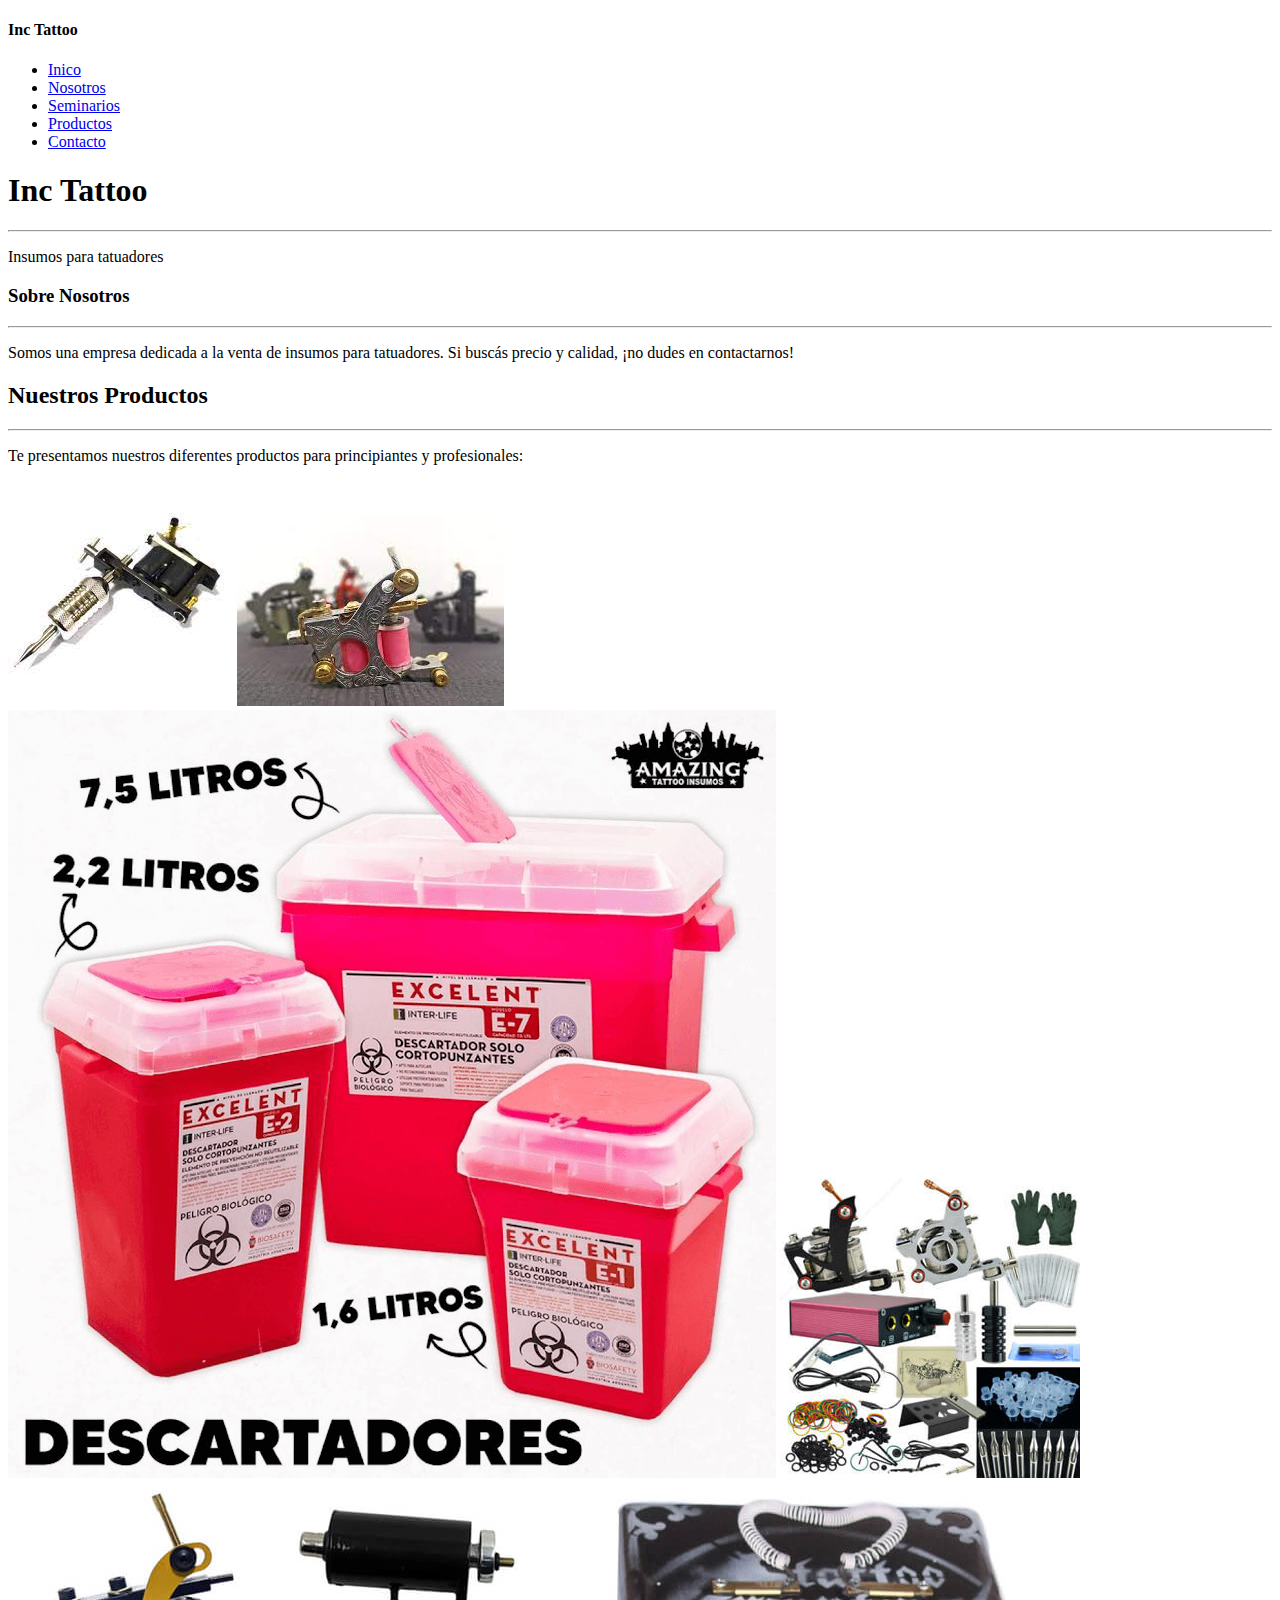
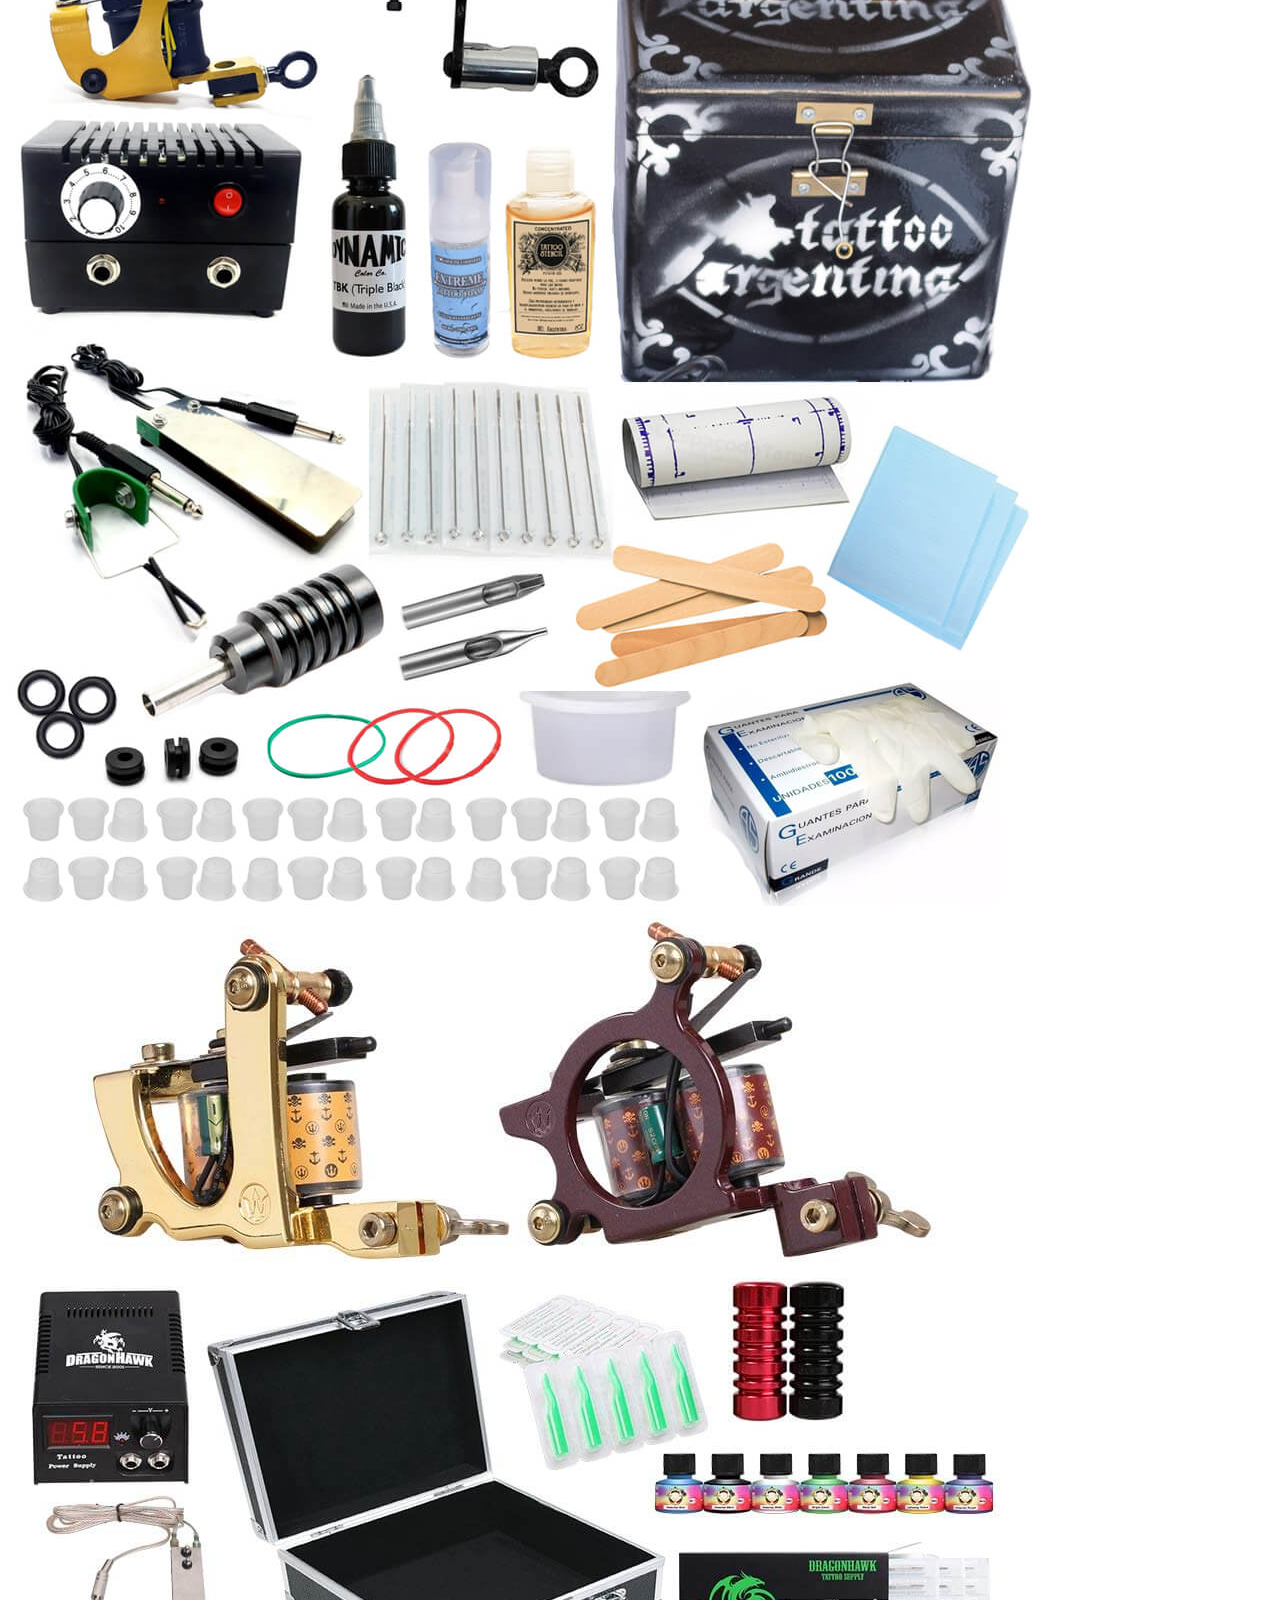
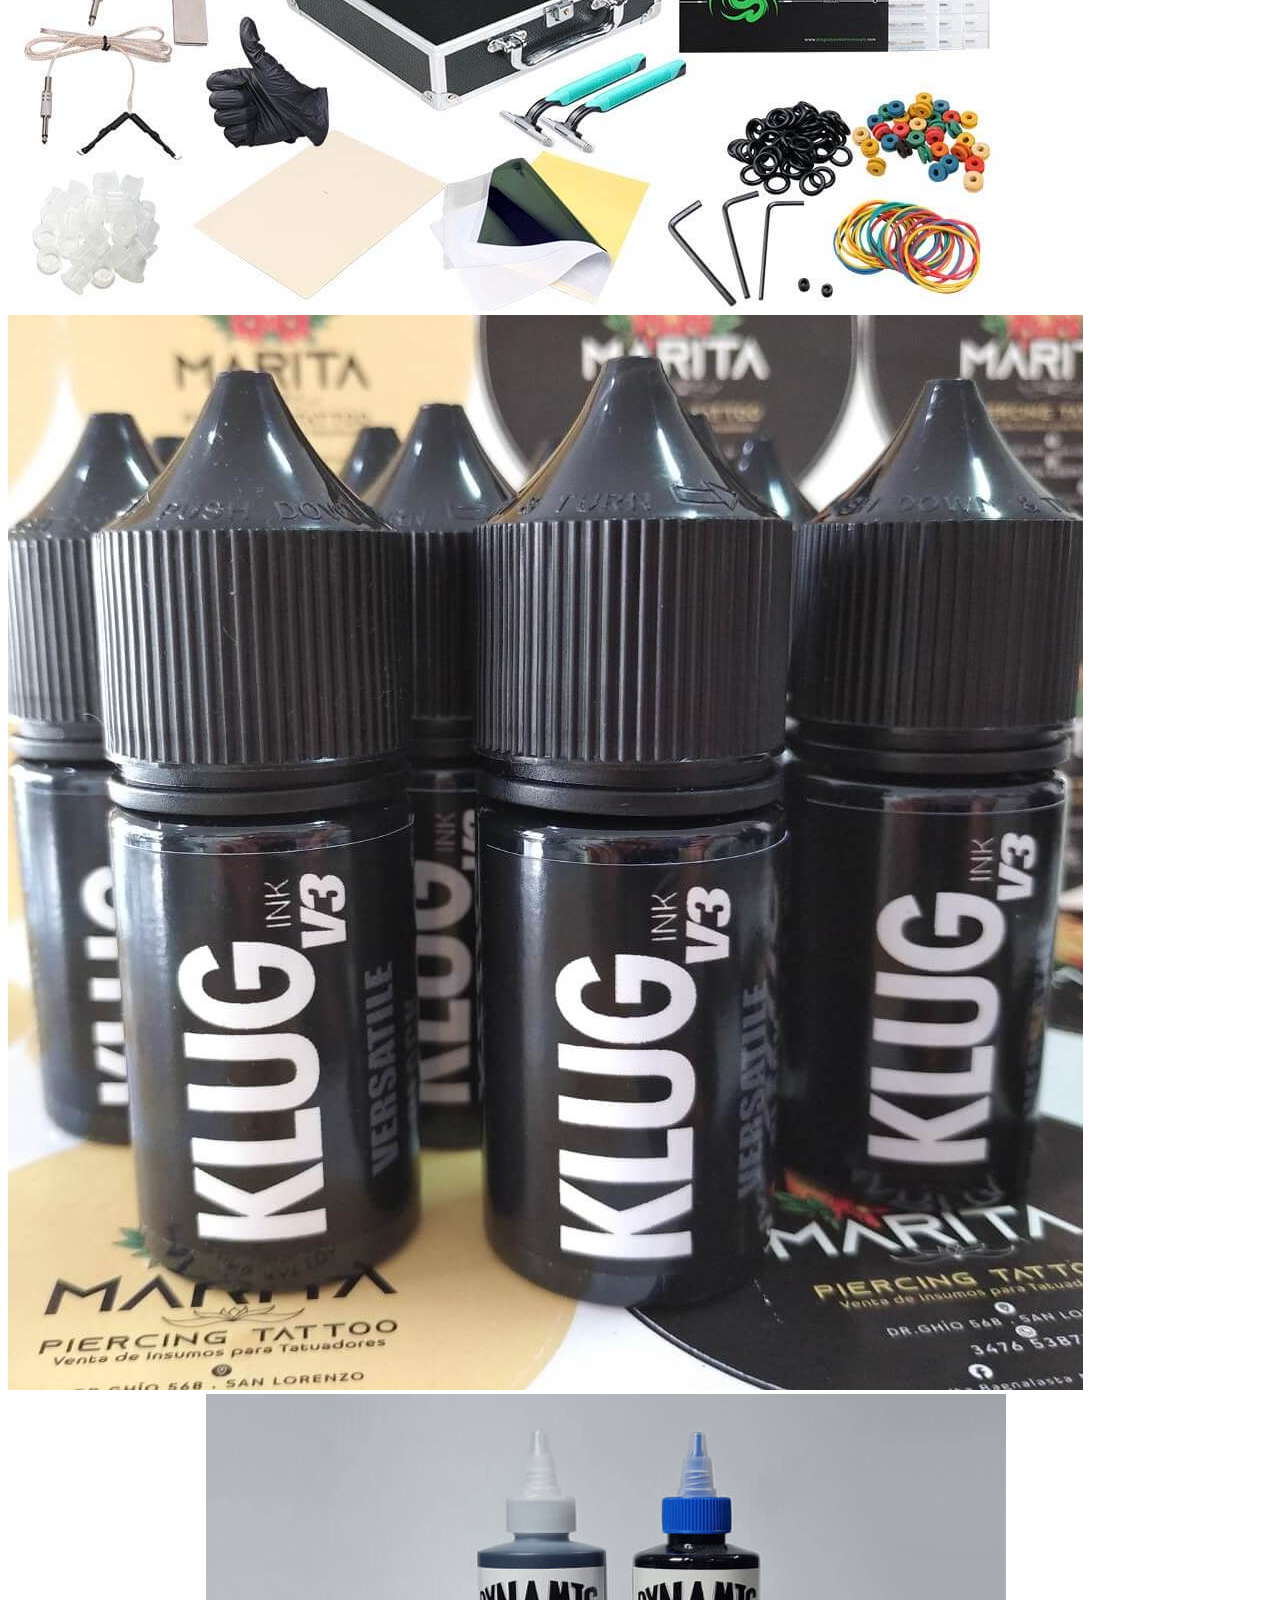
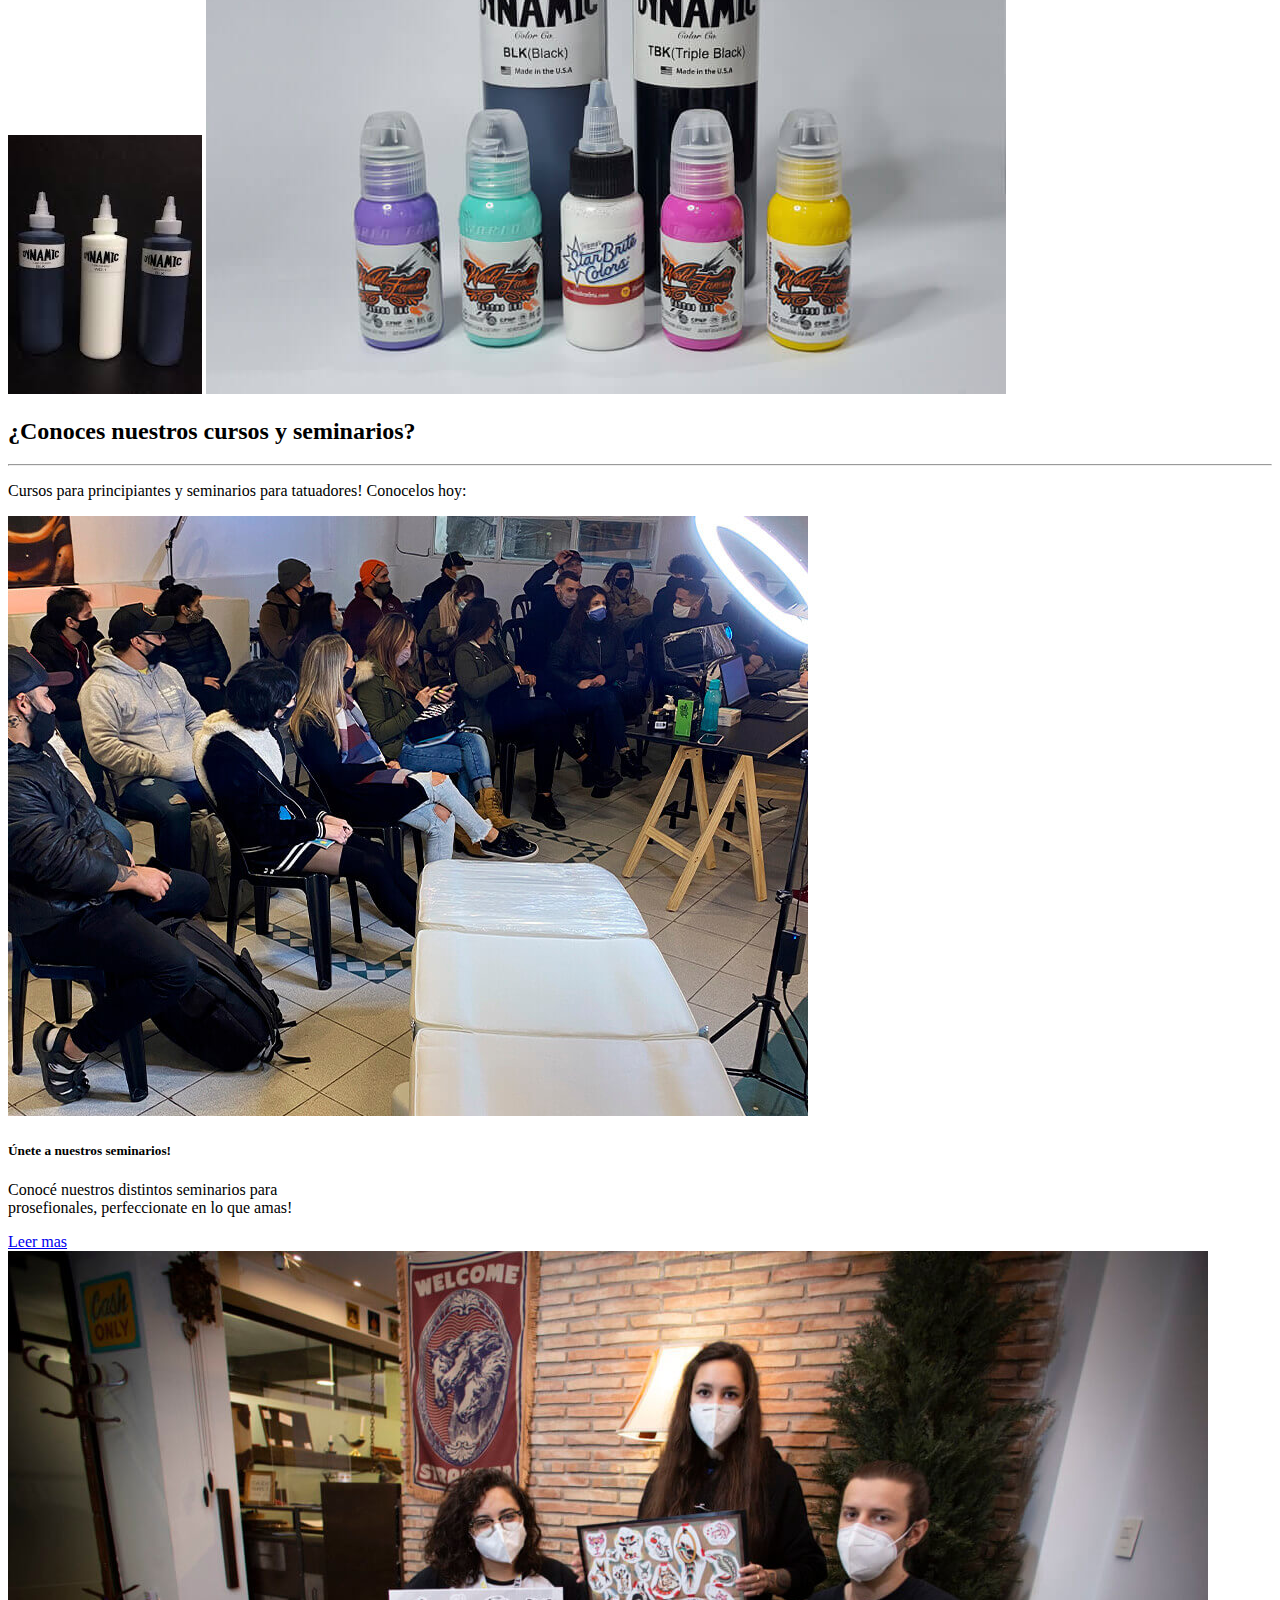
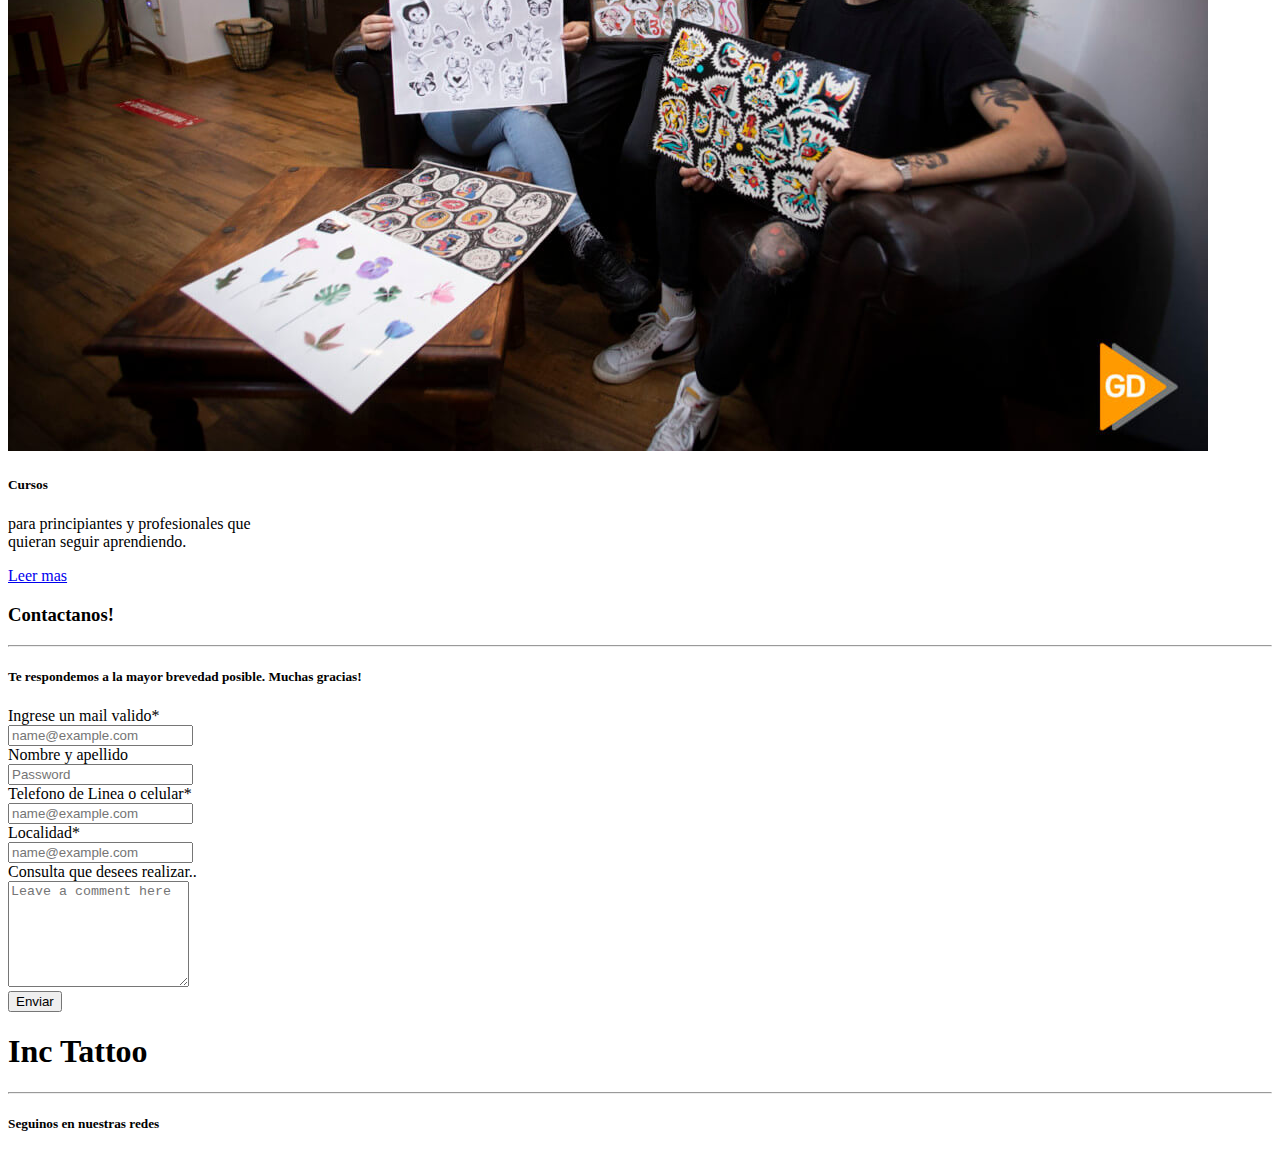
==== index.html @ 95374de2 "primer comit" ====
<!doctype html>
<html lang="en">

<head>
  <meta charset="utf-8">
  <meta name="viewport" content="width=device-width, initial-scale=1">
  <meta name="description" content="En INC Tattoo encontrarás los mejores insumos
  para el tatuador profesional o principiante.">
  <meta>
  <link rel="stylesheet" href="./css./main.css">
  <title>Insumos para tatuar</title>
  <link href="https://cdn.jsdelivr.net/npm/bootstrap@5.2.0-beta1/dist/css/bootstrap.min.css" rel="stylesheet"
    integrity="sha384-0evHe/X+R7YkIZDRvuzKMRqM+OrBnVFBL6DOitfPri4tjfHxaWutUpFmBp4vmVor" crossorigin="anonymous">
</head>

<body>

  <!------------------------------HEADER----------------------------->
  <header class="header">
    <h4>Inc Tattoo</h4>

    <ul class="nav justify-content-end">
      <li class="nav-item">
        <a class="nav-link" aria-current="page" href="./index.html">Inico</a>
      </li>
      <li class="nav-item">
        <a class="nav-link" href="./index.html">Nosotros</a>
      </li>
      <li class="nav-item">
        <a class="nav-link" href="./pages/seminarios.html">Seminarios</a>
      </li>
      <li class="nav-item">
        <a class="nav-link" href="./pages/productos.html">Productos</a>
      </li>
      <li class="nav-item">
        <a class="nav-link" href="./pages/contacto.html">Contacto</a>
      </li>
    </ul>

  </header>


  <!----------------INICIO---------------------------->
  <section class="section1 pt-5">
    <h1 class="h1 text">Inc Tattoo</h1>
    <hr>
    <p class="text-light fs-4 text-center">Insumos para tatuadores</p>

  </section>

  <a href="#" class="float" target="_blank">
    <i class="bi bi-whatsapp my-float"></i>
    </a>
  <!----------------------SECCION NOSOTROS------------------>
  <section class="sectionosotros text-bg-dark p-3 text-center">
    <h3 class="text">Sobre Nosotros</h3>
    <hr>
    <p>Somos una empresa dedicada a la venta de insumos para tatuadores.
      Si buscás precio y calidad, ¡no dudes en contactarnos!</p>

  </section>

  <!---------------------GALERIA DE PRODUCTOS---------------------------->
  <section>
    <h2 class="text-center text pt-3">Nuestros Productos</h2>
    <hr>
    <p class="text-center fs-5">Te presentamos nuestros diferentes productos para principiantes
      y profesionales:
    </p>

    <article class="galeria1">

      <img class="img1" src="./images/maquina1.jpg" alt="maquina de tatuar">

      <img class="img2" src="./images/maquina2.jpg" alt="maquina2">

      <img class="img3" src="./images/descartadores.png" alt="descartadores">

      <img class="img4" src="./images/s-l300.jpg" alt="kit1">

      <img class="img5" src="./images/kit2.jpg" alt="kit2">

      <img class="img6" src="./images/kit3.jpg" alt="kit3">

      <img class="img7" src="./images/tintas1.jpg" alt="tintas">

      <img class="img8" src="./images/tintas2.jpg" alt="tinta2">

      <img class="img9" src="./images/tintas3.jpg" alt="tinta3">

    </article>


  </section>

  <!-------------------------otra seccion------------>
  <h2 class="text-center pt-5 text">¿Conoces nuestros cursos y seminarios?</h2>
  <hr>
  <p class="text-center">Cursos para principiantes y seminarios para tatuadores!
    Conocelos hoy:
  </p>

  <!---------------------TARJETAS----------------------->

  <article class="tarjetas row">
    <div class="col-6 card mx-5" style="width: 18rem;">
      <img src="./images/cursos_seminarios_2.jpg" class="card-img-top" alt="...">
      <div class="card-body">
        <h5 class="card-title text-center">Únete a nuestros seminarios!</h5>
        <p class="card-text text-center">Conocé nuestros distintos seminarios para prosefionales,
          perfeccionate en lo que amas!</p>
        <a href="./pages/seminarios.html" class="btn">Leer mas</a>
      </div>
    </div>

    <div class="col-6 card mx-5" style="width: 18rem;">
      <img src="./images/Foto-Antonio-L-Juarez-Reportaje-en-el-estudio-CocaineTattoo-de-Granada-5.jpg"
        class="card-img-top" alt="...">
      <div class="card-body">
        <h5 class="card-title text-center">Cursos</h5>
        <p class="card-text text-center">para principiantes y profesionales que quieran seguir aprendiendo.
        </p>
        <a href="#" class="btn">Leer mas</a>
      </div>
    </div>
  </article>




  <!---------------------FORMULARIO---------------------------------->
  <section class="formulario m-5 border border-3 rounded-3">
    <h3 class="text-center fs-1 text pt-3">Contactanos!</h3>
    <hr>
    <h5 class="text-center">Te respondemos a la mayor brevedad posible. Muchas gracias!</h5>

    <div class="form-floating mb-3 px-5 py-3">
      <label for="exampleFormControlInput1" class="form-label">Ingrese un mail valido*</label><br>
      <input type="email" class="form-control" id="exampleFormControlInput1" placeholder="name@example.com">
    </div>
    <div class="form-floating px-5 py-3">
      <label for="floatingPassword">Nombre y apellido</label><br>
      <input type="password" class="form-control" id="floatingPassword" placeholder="Password">
    </div>
    <div class="form-floating mb-3 px-5 py-3">
      <label for="exampleFormControlInput1" class="form-label">Telefono de Linea o celular*</label><br>
      <input type="text" class="form-control" id="exampleFormControlInput1" placeholder="name@example.com">
    </div>
    <div class="form-floating mb-3 px-5 py-3">
      <label for="exampleFormControlInput1" class="form-label">Localidad*</label><br>
      <input type="text" class="form-control" id="exampleFormControlInput1" placeholder="name@example.com">
    </div>
    <div class="form-floating px-5 py-3">
      <label for="floatingTextarea2">Consulta que desees realizar..</label><br>
      <textarea class="form-control" placeholder="Leave a comment here" id="floatingTextarea2"
        style="height: 100px"></textarea>
    </div>

    <button type="submit" class="btn-form my-3">Enviar</button>
  </section>


  <!------------------------FOOTER-------------------------------->
  <section class="row footer">
    <h1 class="col-3 text-center text ">Inc Tattoo</h1>
    <hr>
    <div class="col-7" id="iconos">
      <h5 class="text-center text">Seguinos en nuestras redes</h5>
      <a href=""><i class="bi bi-facebook"></i></a>
      <a href=""><i class="bi bi-twitter"></i></a>
      <a href=""><i class="bi bi-instagram"></i></a>
    </div>






  </section>


  <script src="https://cdn.jsdelivr.net/npm/bootstrap@5.2.0-beta1/dist/js/bootstrap.bundle.min.js"
    integrity="sha384-pprn3073KE6tl6bjs2QrFaJGz5/SUsLqktiwsUTF55Jfv3qYSDhgCecCxMW52nD2"
    crossorigin="anonymous"></script>
</body>

</html>
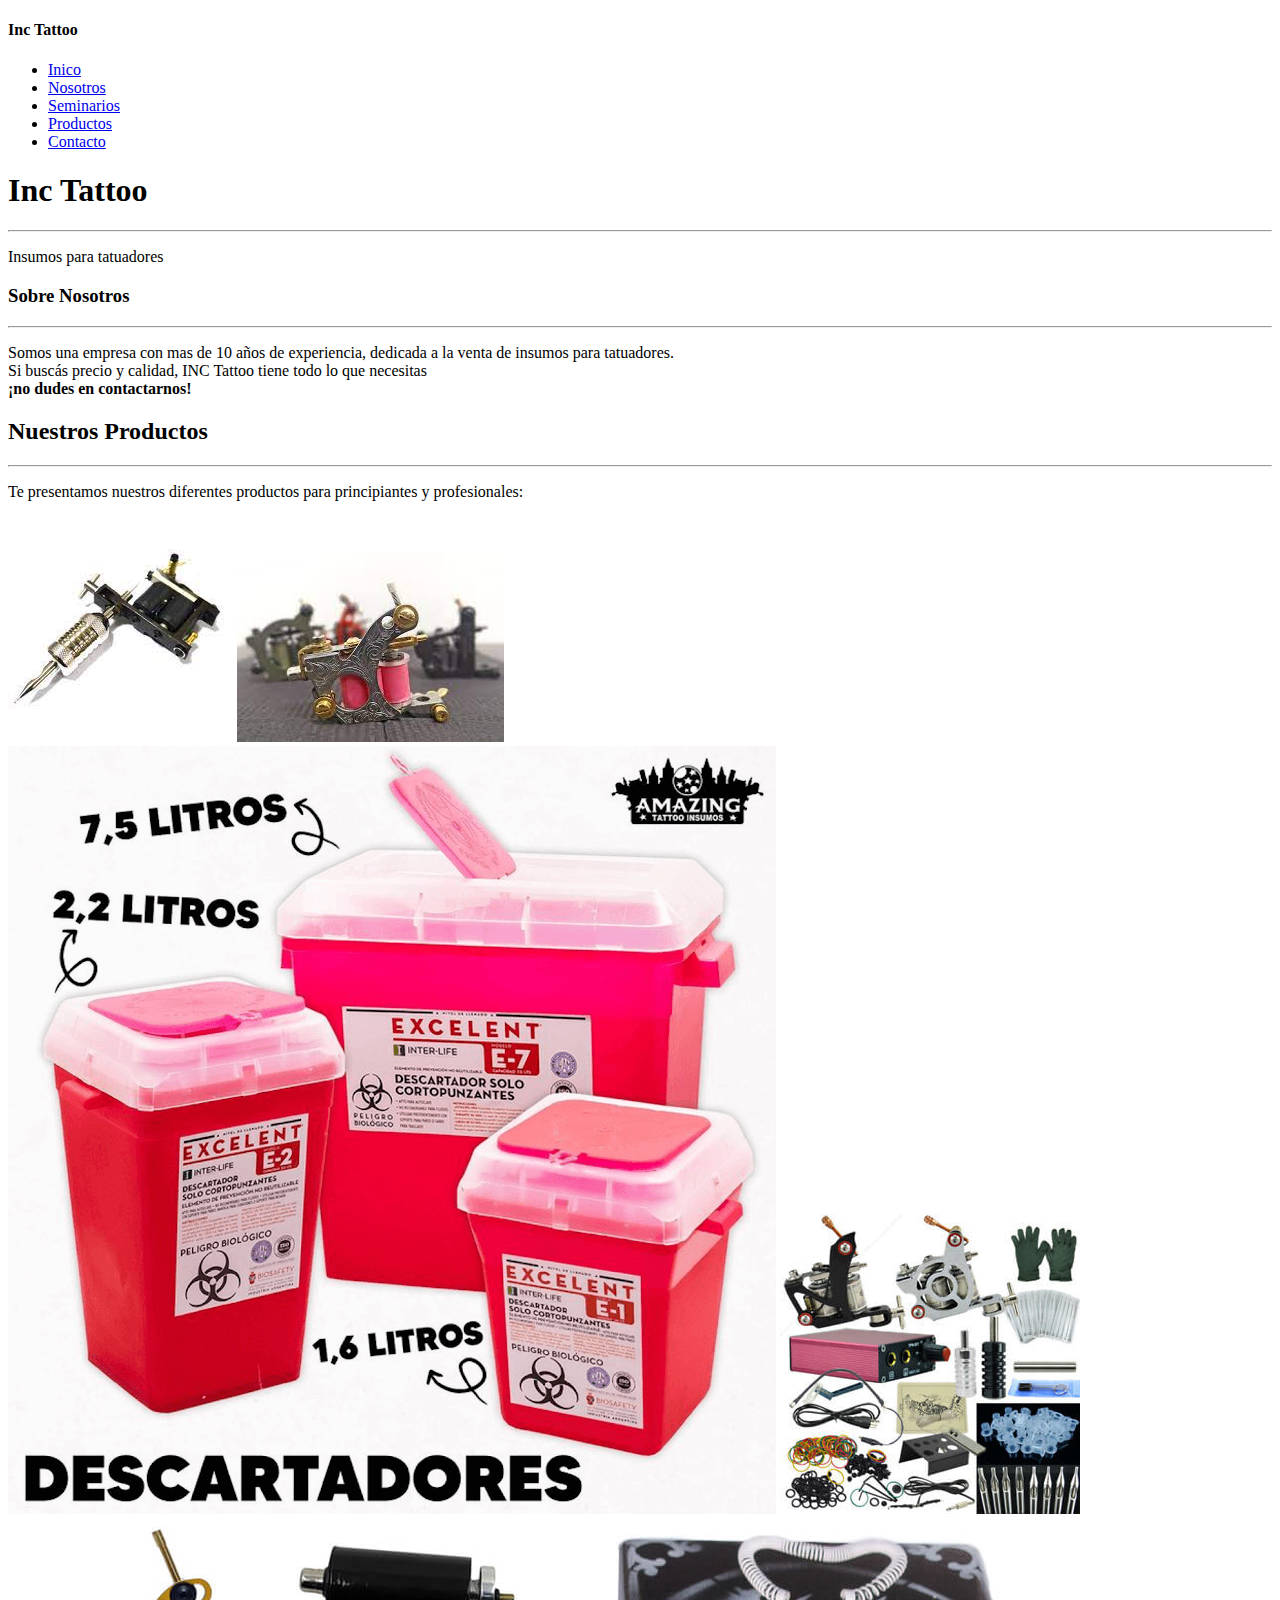
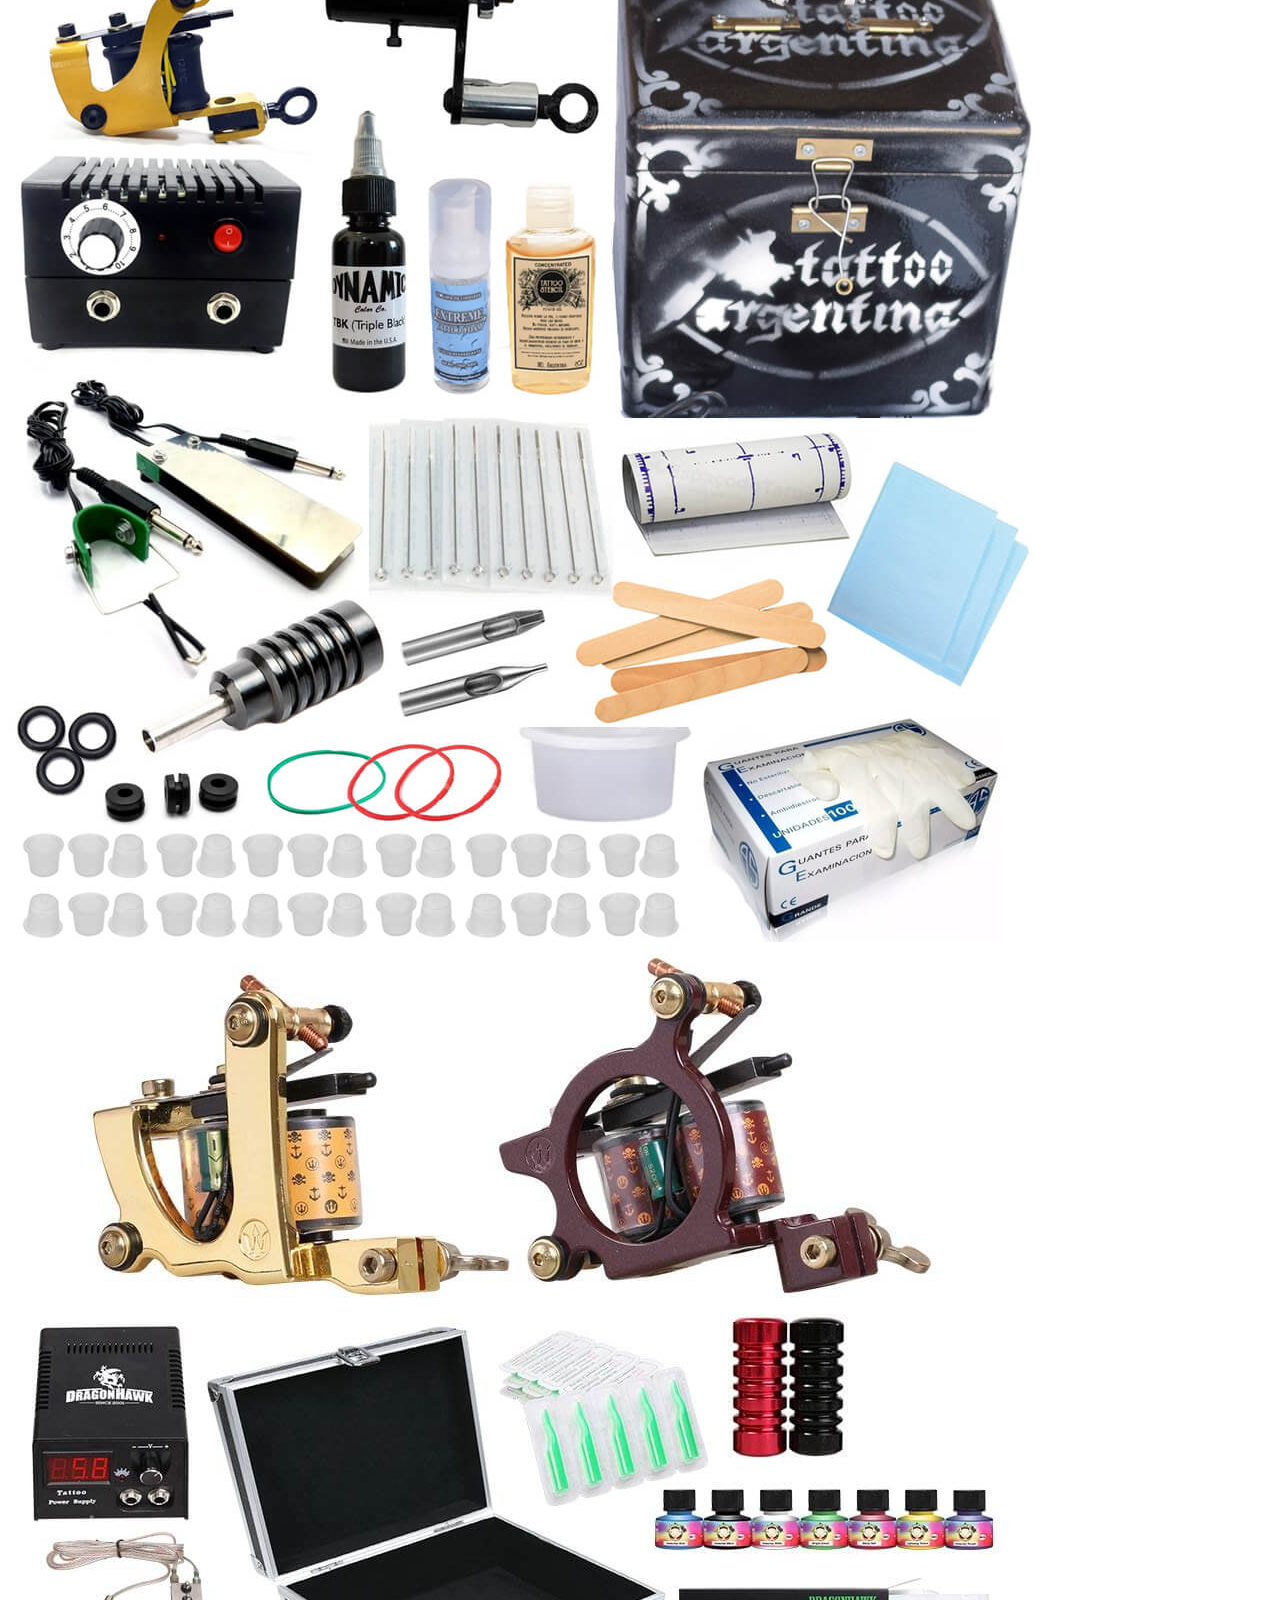
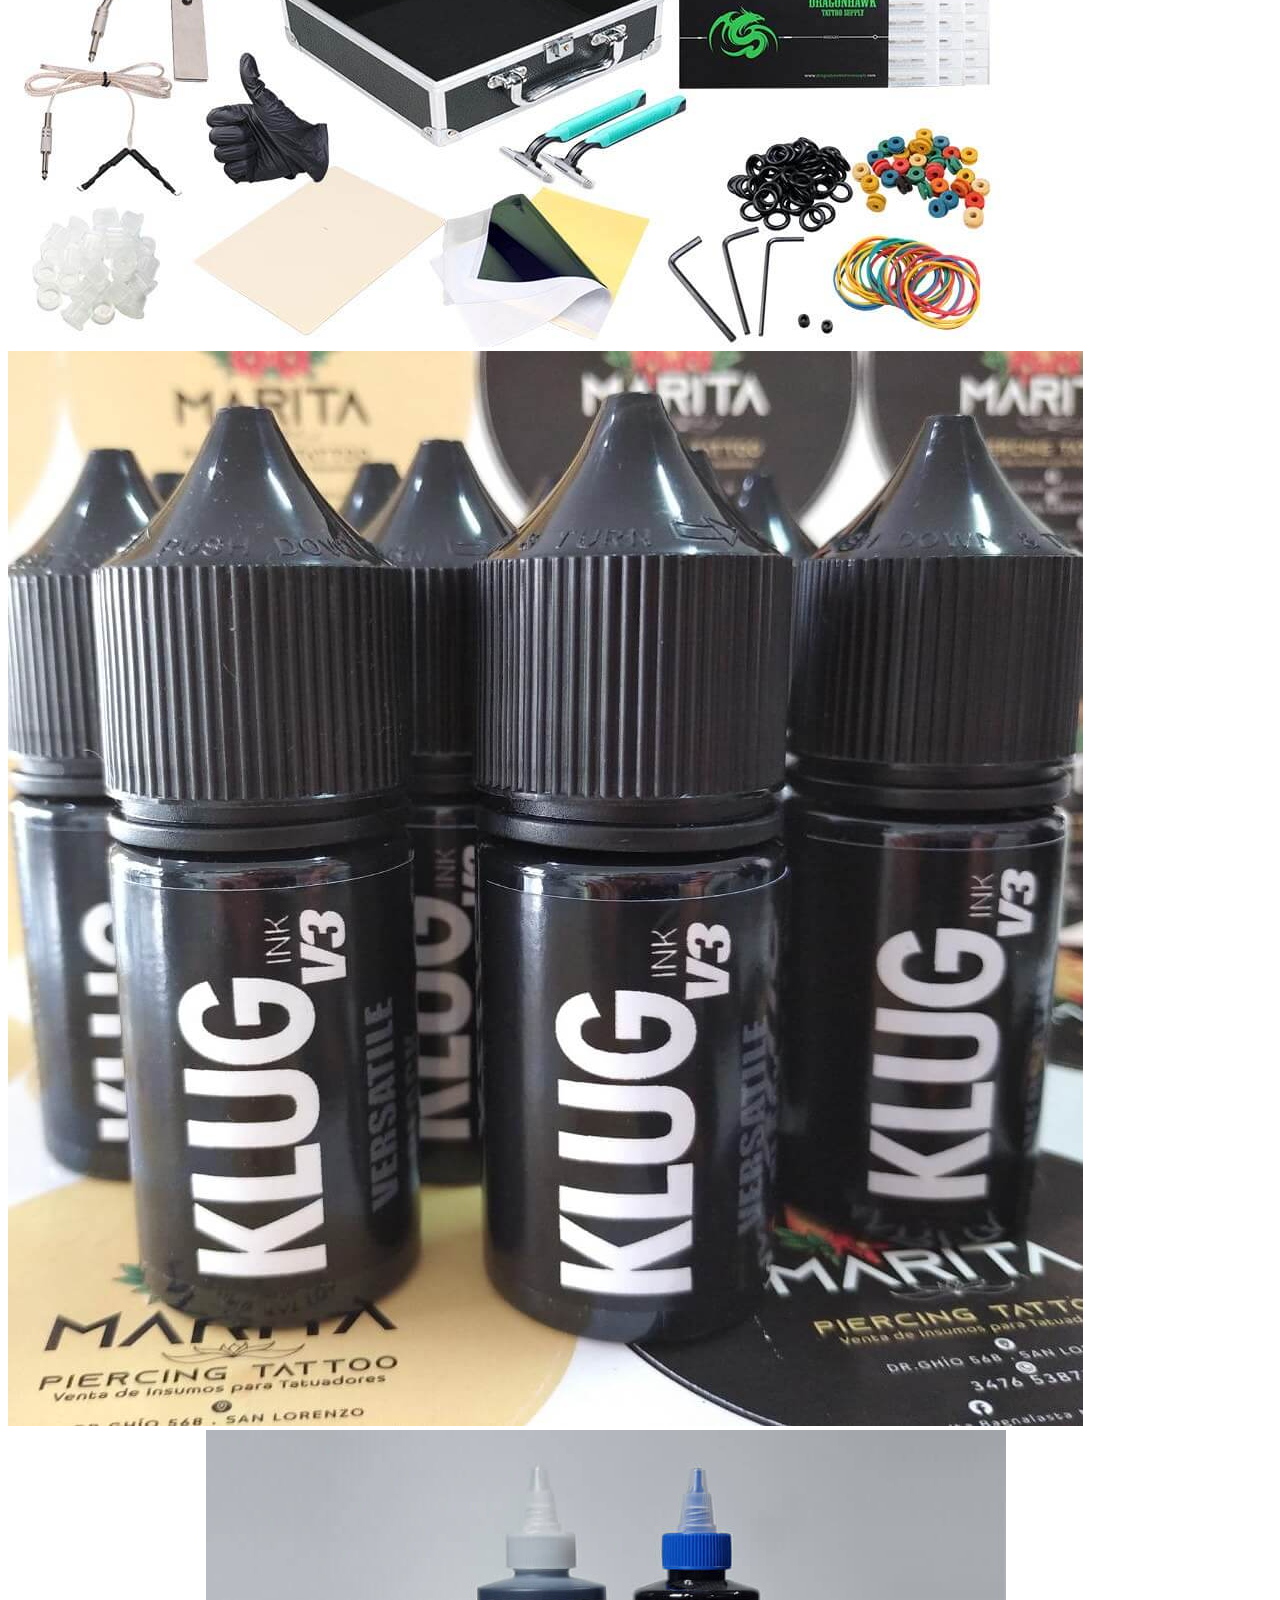
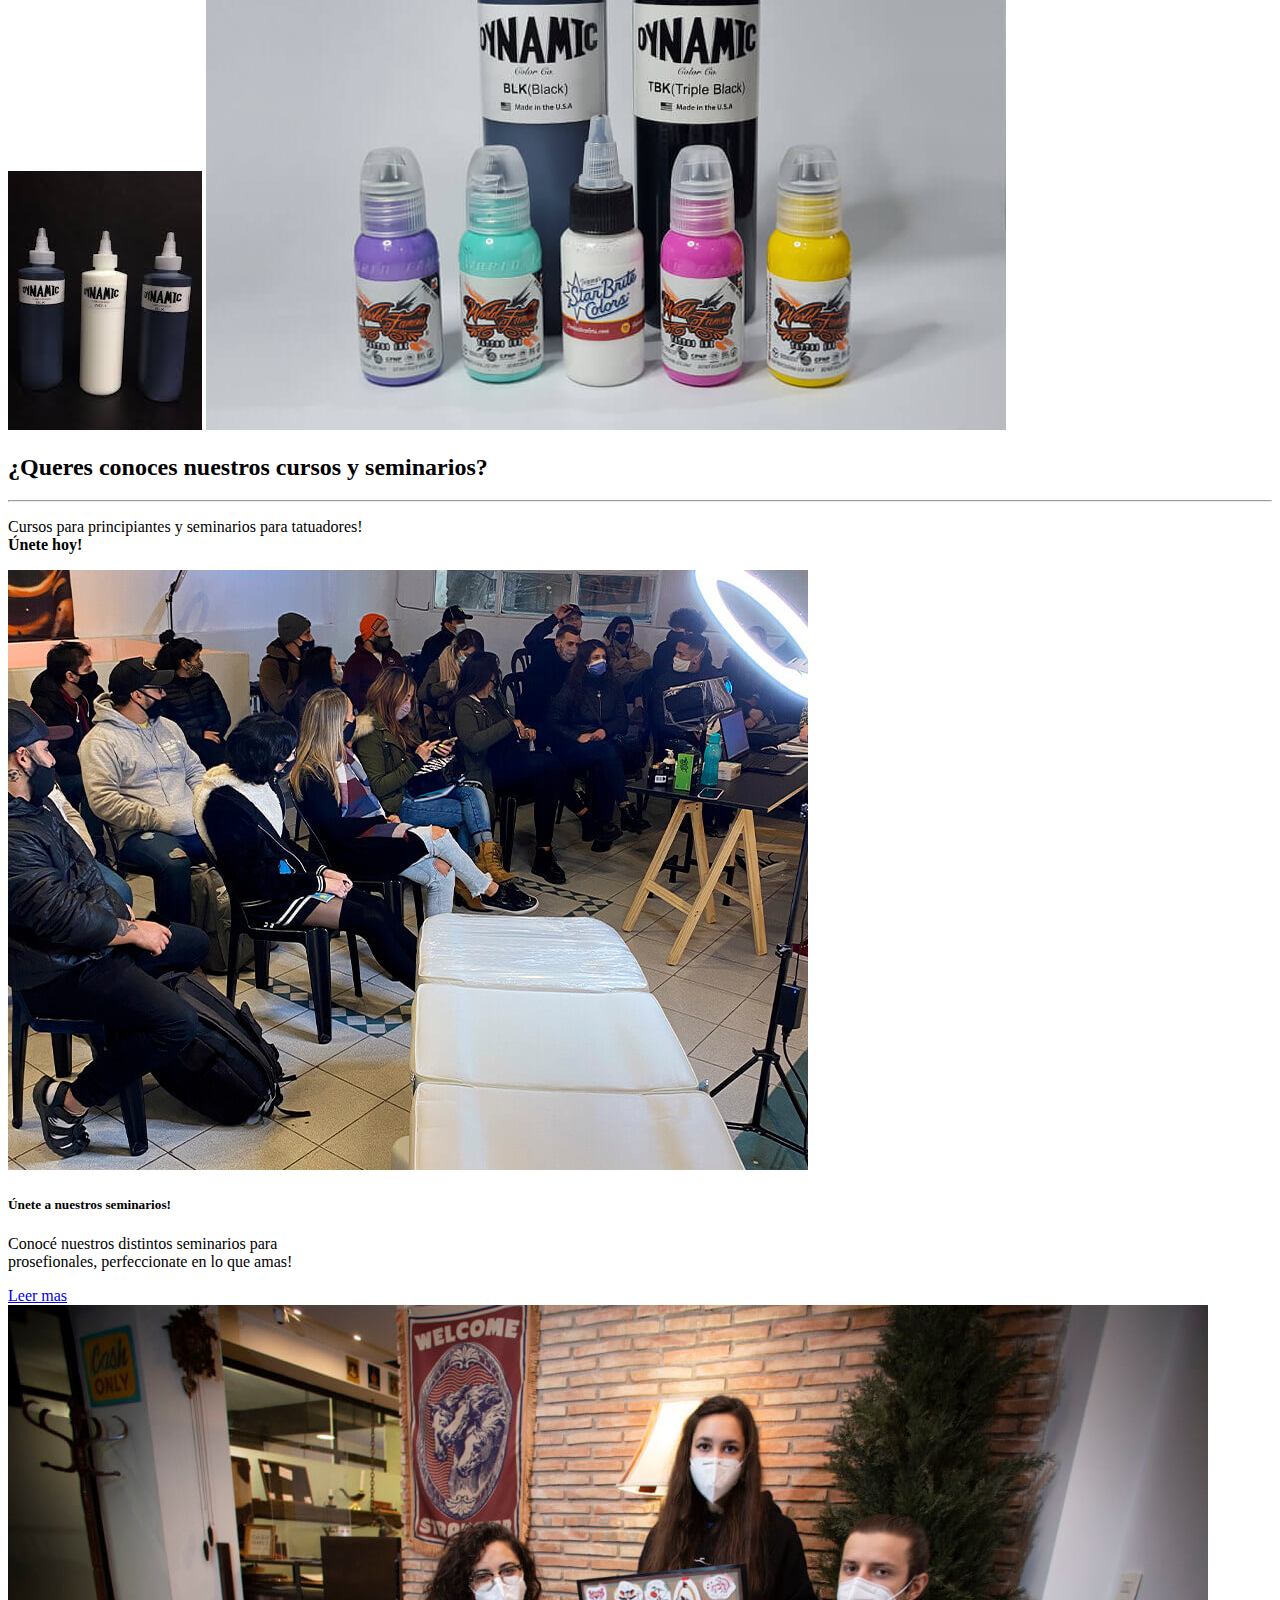
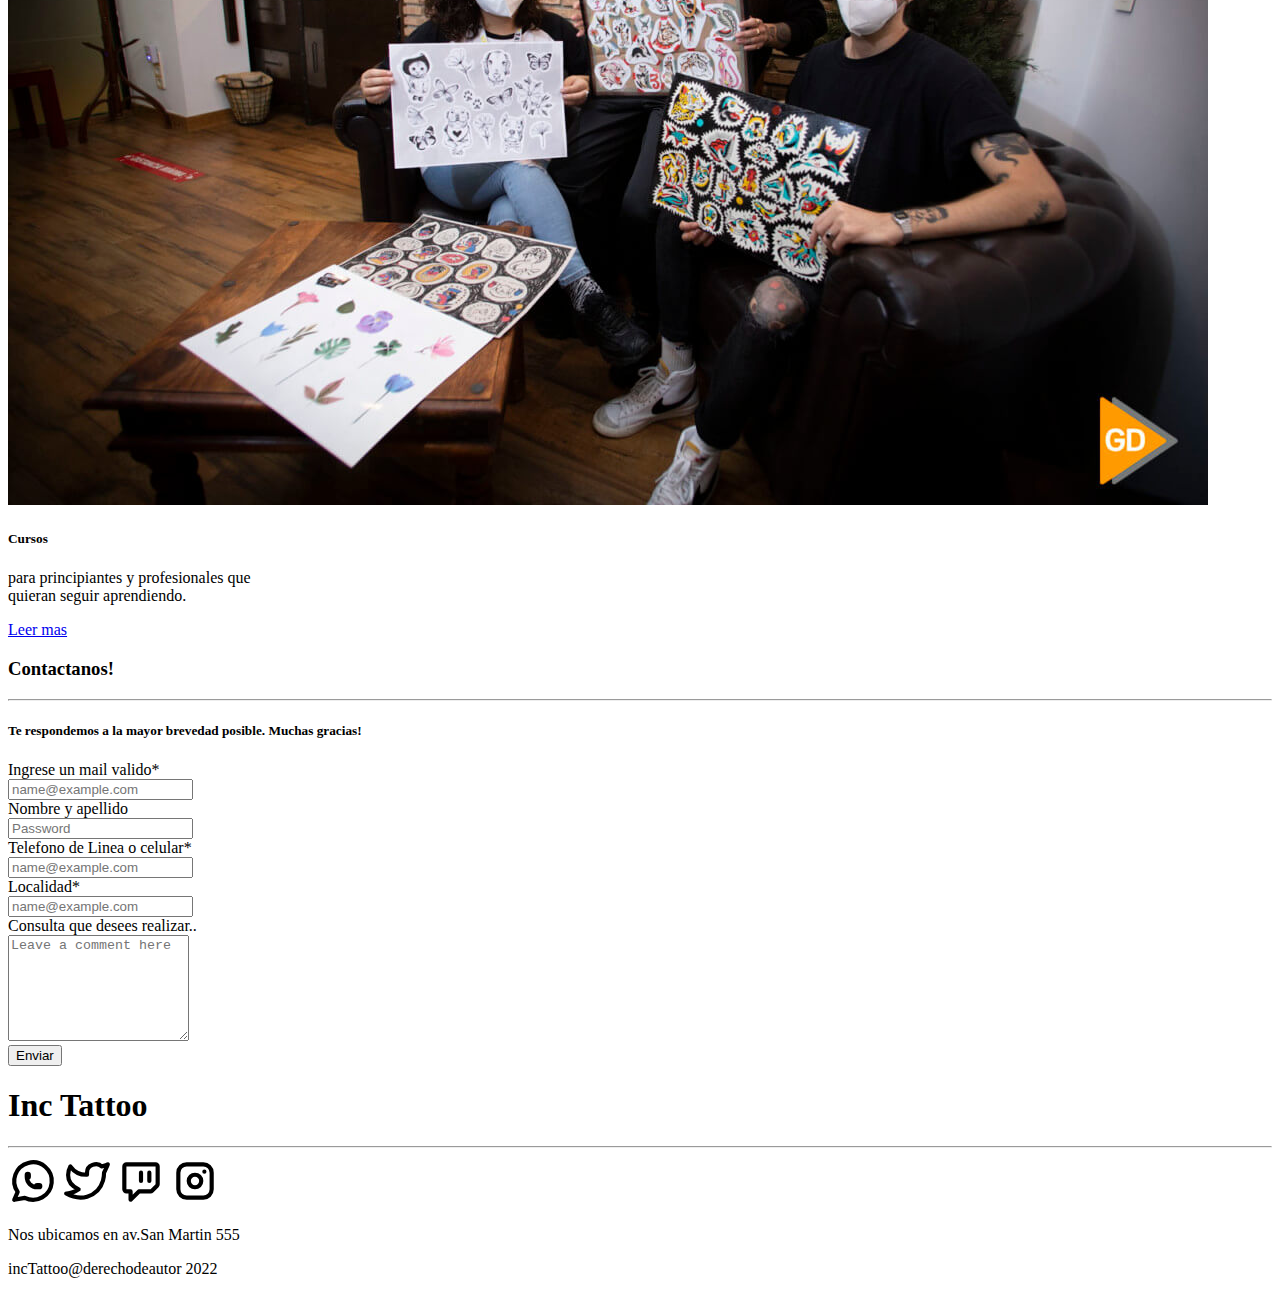
==== commit e3653906: "terminando proyecto" ====
--- a/index.html
+++ b/index.html
@@ -4,10 +4,10 @@
 <head>
   <meta charset="utf-8">
   <meta name="viewport" content="width=device-width, initial-scale=1">
+  <link rel="stylesheet" href="./css./main.css">
   <meta name="description" content="En INC Tattoo encontrarás los mejores insumos
   para el tatuador profesional o principiante.">
-  <meta>
-  <link rel="stylesheet" href="./css./main.css">
+  <meta name="keywords" content="TATTOO INSUMOS TATUAJES">
   <title>Insumos para tatuar</title>
   <link href="https://cdn.jsdelivr.net/npm/bootstrap@5.2.0-beta1/dist/css/bootstrap.min.css" rel="stylesheet"
     integrity="sha384-0evHe/X+R7YkIZDRvuzKMRqM+OrBnVFBL6DOitfPri4tjfHxaWutUpFmBp4vmVor" crossorigin="anonymous">
@@ -39,7 +39,7 @@
 
   </header>
 
-
+<article class="fondo">
   <!----------------INICIO---------------------------->
   <section class="section1 pt-5">
     <h1 class="h1 text">Inc Tattoo</h1>
@@ -50,13 +50,14 @@
 
   <a href="#" class="float" target="_blank">
     <i class="bi bi-whatsapp my-float"></i>
-    </a>
+  </a>
   <!----------------------SECCION NOSOTROS------------------>
   <section class="sectionosotros text-bg-dark p-3 text-center">
     <h3 class="text">Sobre Nosotros</h3>
     <hr>
-    <p>Somos una empresa dedicada a la venta de insumos para tatuadores.
-      Si buscás precio y calidad, ¡no dudes en contactarnos!</p>
+    <p class="p">Somos una empresa con mas de 10 años de experiencia, dedicada a la venta de insumos para tatuadores.
+     <br> Si buscás precio y calidad, INC Tattoo tiene todo lo que necesitas <br>
+      <strong>¡no dudes en contactarnos!</strong></p>
 
   </section>
 
@@ -64,29 +65,29 @@
   <section>
     <h2 class="text-center text pt-3">Nuestros Productos</h2>
     <hr>
-    <p class="text-center fs-5">Te presentamos nuestros diferentes productos para principiantes
+    <p class="text-center fs-4">Te presentamos nuestros diferentes productos para principiantes
       y profesionales:
     </p>
 
-    <article class="galeria1">
-
-      <img class="img1" src="./images/maquina1.jpg" alt="maquina de tatuar">
-
-      <img class="img2" src="./images/maquina2.jpg" alt="maquina2">
-
-      <img class="img3" src="./images/descartadores.png" alt="descartadores">
-
-      <img class="img4" src="./images/s-l300.jpg" alt="kit1">
-
-      <img class="img5" src="./images/kit2.jpg" alt="kit2">
-
-      <img class="img6" src="./images/kit3.jpg" alt="kit3">
-
-      <img class="img7" src="./images/tintas1.jpg" alt="tintas">
-
-      <img class="img8" src="./images/tintas2.jpg" alt="tinta2">
-
-      <img class="img9" src="./images/tintas3.jpg" alt="tinta3">
+    <article class="row justify-content-center galeria1">
+
+      <img class="col-3 mx-5 my-3" src="./images/maquina1.jpg" alt="maquina de tatuar">
+
+      <img class="col-3 mx-5 my-3" src="./images/maquina2.jpg" alt="maquina2">
+
+      <img class="col-3 mx-5 my-3" src="./images/descartadores.png" alt="descartadores">
+
+      <img class="col-3 mx-5 my-3" src="./images/s-l300.jpg" alt="kit1">
+
+      <img class="col-3 mx-5 my-3" src="./images/kit2.jpg" alt="kit2">
+
+      <img class="col-3 mx-5 my-3" src="./images/kit3.jpg" alt="kit3">
+
+      <img class="col-3 mx-5 my-3" src="./images/tintas1.jpg" alt="tintas">
+
+      <img class="col-3 mx-5 my-3" src="./images/tintas2.jpg" alt="tinta2">
+
+      <img class="col-3 mx-5 my-3" src="./images/tintas3.jpg" alt="tinta3">
 
     </article>
 
@@ -94,16 +95,16 @@
   </section>
 
   <!-------------------------otra seccion------------>
-  <h2 class="text-center pt-5 text">¿Conoces nuestros cursos y seminarios?</h2>
+  <h2 class="text-center pt-5 text">¿Queres conoces nuestros cursos y seminarios?</h2>
   <hr>
-  <p class="text-center">Cursos para principiantes y seminarios para tatuadores!
-    Conocelos hoy:
+  <p class="text-center fs-5">Cursos para principiantes y seminarios para tatuadores!
+    <br><strong class="mt-3 fs-3">Únete hoy!</strong>
   </p>
 
   <!---------------------TARJETAS----------------------->
 
-  <article class="tarjetas row">
-    <div class="col-6 card mx-5" style="width: 18rem;">
+  <article class="tarjetas row d-flex justify-content-center">
+    <div class="col-7 col-3-sm card mx-5" style="width: 18rem;">
       <img src="./images/cursos_seminarios_2.jpg" class="card-img-top" alt="...">
       <div class="card-body">
         <h5 class="card-title text-center">Únete a nuestros seminarios!</h5>
@@ -113,7 +114,7 @@
       </div>
     </div>
 
-    <div class="col-6 card mx-5" style="width: 18rem;">
+    <div class="col-7 col-3-sm  card mx-5" style="width: 18rem;">
       <img src="./images/Foto-Antonio-L-Juarez-Reportaje-en-el-estudio-CocaineTattoo-de-Granada-5.jpg"
         class="card-img-top" alt="...">
       <div class="card-body">
@@ -129,7 +130,7 @@
 
 
   <!---------------------FORMULARIO---------------------------------->
-  <section class="formulario m-5 border border-3 rounded-3">
+  <section class="formulario m-3 border border-3 rounded-3">
     <h3 class="text-center fs-1 text pt-3">Contactanos!</h3>
     <hr>
     <h5 class="text-center">Te respondemos a la mayor brevedad posible. Muchas gracias!</h5>
@@ -159,22 +160,52 @@
     <button type="submit" class="btn-form my-3">Enviar</button>
   </section>
 
-
+</article>
   <!------------------------FOOTER-------------------------------->
   <section class="row footer">
-    <h1 class="col-3 text-center text ">Inc Tattoo</h1>
-    <hr>
-    <div class="col-7" id="iconos">
-      <h5 class="text-center text">Seguinos en nuestras redes</h5>
-      <a href=""><i class="bi bi-facebook"></i></a>
-      <a href=""><i class="bi bi-twitter"></i></a>
-      <a href=""><i class="bi bi-instagram"></i></a>
-    </div>
-
-
-
-
-
+    <h1 class="text-center text ">Inc Tattoo</h1>
+    <hr>
+
+      <div class="row d-flex justify-content-center" id="iconos">
+
+        <!---whatsapp---------------------------------->
+        <svg xmlns="http://www.w3.org/2000/svg" class=" col-1 icon icon-tabler icon-tabler-brand-whatsapp" width="50"
+          height="50" viewBox="0 0 24 24" stroke-width="2" stroke="currentColor" fill="none" stroke-linecap="round"
+          stroke-linejoin="round">
+          <path stroke="none" d="M0 0h24v24H0z" fill="none"></path>
+          <path d="M3 21l1.65 -3.8a9 9 0 1 1 3.4 2.9l-5.05 .9"></path>
+          <path d="M9 10a0.5 .5 0 0 0 1 0v-1a0.5 .5 0 0 0 -1 0v1a5 5 0 0 0 5 5h1a0.5 .5 0 0 0 0 -1h-1a0.5 .5 0 0 0 0 1">
+          </path>
+        </svg>
+        <!----facebook--------------------------------->
+        <svg xmlns="http://www.w3.org/2000/svg" class="col-1 icon icon-tabler icon-tabler-brand-twitter" width="50" height="50" viewBox="0 0 24 24" stroke-width="2" stroke="currentColor" fill="none" stroke-linecap="round" stroke-linejoin="round">
+          <path stroke="none" d="M0 0h24v24H0z" fill="none"></path>
+          <path d="M22 4.01c-1 .49 -1.98 .689 -3 .99c-1.121 -1.265 -2.783 -1.335 -4.38 -.737s-2.643 2.06 -2.62 3.737v1c-3.245 .083 -6.135 -1.395 -8 -4c0 0 -4.182 7.433 4 11c-1.872 1.247 -3.739 2.088 -6 2c3.308 1.803 6.913 2.423 10.034 1.517c3.58 -1.04 6.522 -3.723 7.651 -7.742a13.84 13.84 0 0 0 .497 -3.753c-.002 -.249 1.51 -2.772 1.818 -4.013z"></path>
+       </svg>
+
+        <!---twitch---------------------------->
+        <svg xmlns="http://www.w3.org/2000/svg" class="col-1 icon icon-tabler icon-tabler-brand-twitch" width="50"
+          height="50" viewBox="0 0 24 24" stroke-width="2" stroke="currentColor" fill="none" stroke-linecap="round"
+          stroke-linejoin="round">
+          <path stroke="none" d="M0 0h24v24H0z" fill="none"></path>
+          <path
+            d="M4 5v11a1 1 0 0 0 1 1h2v4l4 -4h5.584c.266 0 .52 -.105 .707 -.293l2.415 -2.414c.187 -.188 .293 -.442 .293 -.708v-8.585a1 1 0 0 0 -1 -1h-14a1 1 0 0 0 -1 1z">
+          </path>
+          <line x1="16" y1="8" x2="16" y2="12"></line>
+          <line x1="12" y1="8" x2="12" y2="12"></line>
+        </svg>
+        <!-----instragram-->
+        <svg xmlns="http://www.w3.org/2000/svg" class="col-1 icon icon-tabler icon-tabler-brand-instagram" width="50" height="50" viewBox="0 0 24 24" stroke-width="2" stroke="currentColor" fill="none" stroke-linecap="round" stroke-linejoin="round">
+          <path stroke="none" d="M0 0h24v24H0z" fill="none"></path>
+          <rect x="4" y="4" width="16" height="16" rx="4"></rect>
+          <circle cx="12" cy="12" r="3"></circle>
+          <line x1="16.5" y1="7.5" x2="16.5" y2="7.501"></line>
+       </svg>
+      </div>
+      <p class="text-center pt-4 fs-4">Nos ubicamos en av.San Martin 555</p>
+
+      <p class="text-center">incTattoo@derechodeautor 2022</p>
+    
 
   </section>
 
